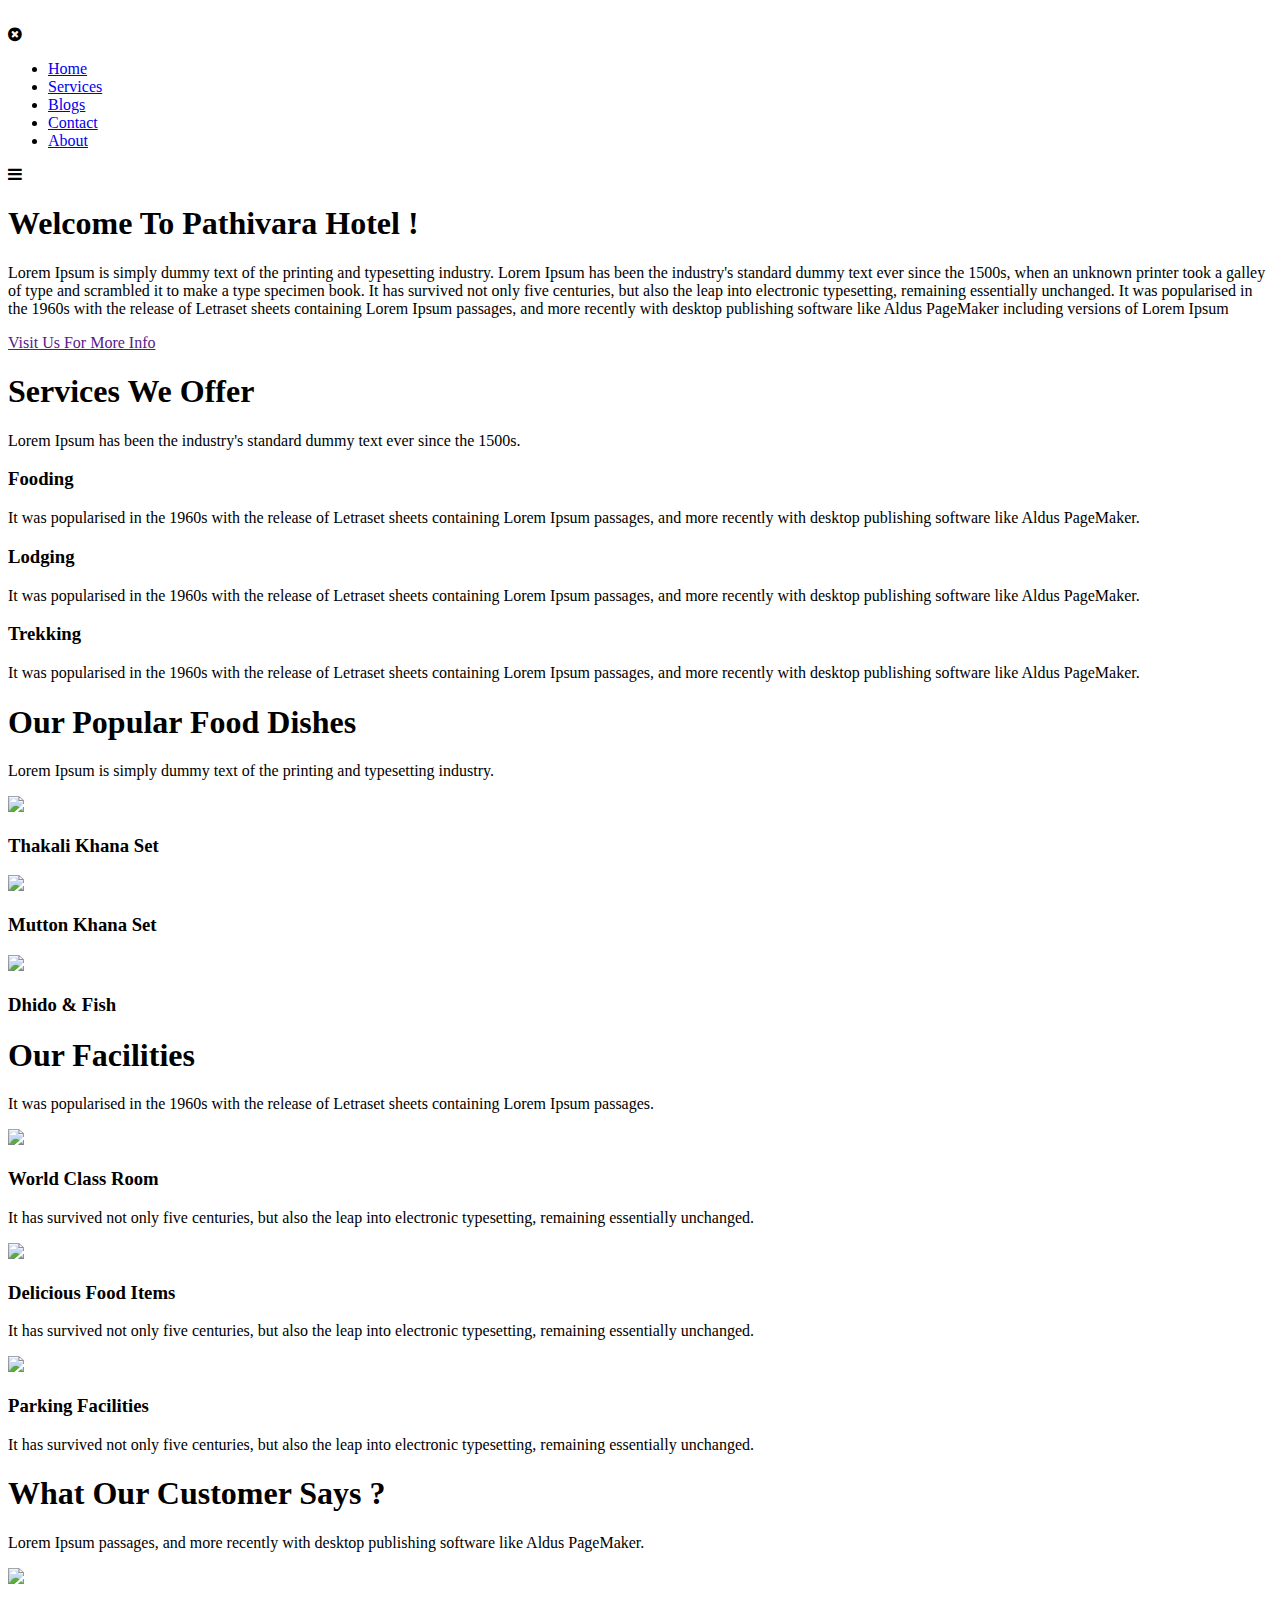
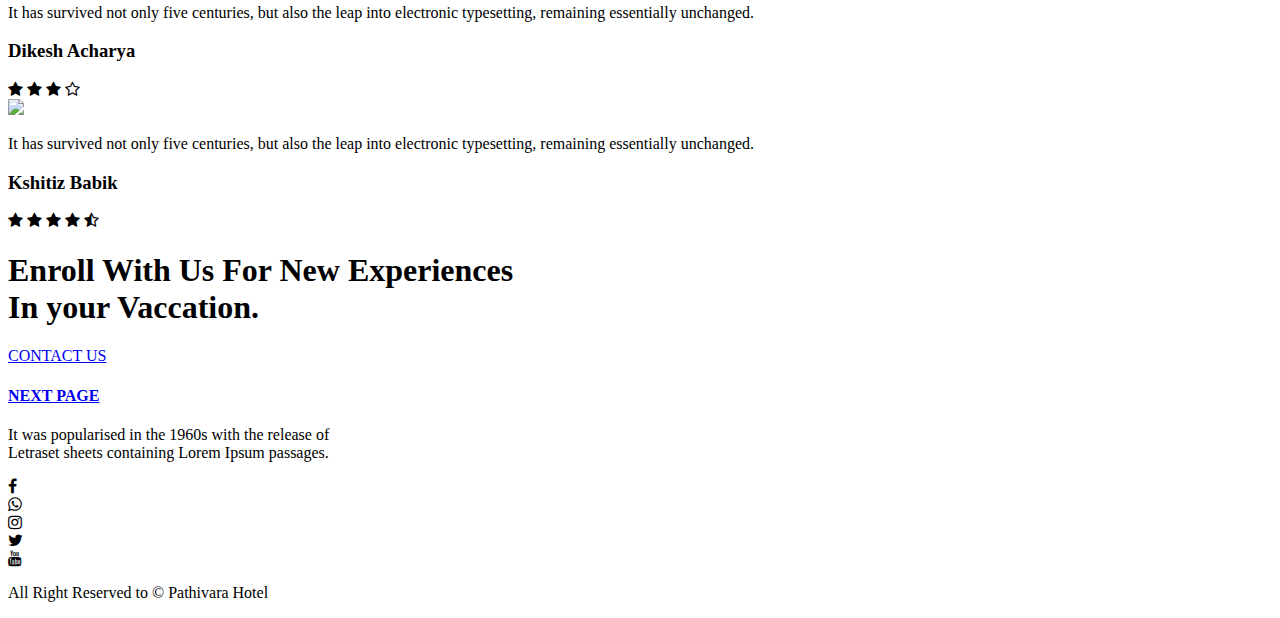
==== index.html @ fe371dc0 "Update index.html" ====
<!DOCTYPE html>
<html>
<head>
	<meta charset="utf-8" name="viewport" content="with=device-width, initial-scale=1.0">
	<title>Pathivara Hotel</title>
	<link rel="shortcut icon" type="image/png" href="images/logo2.png">
	<link rel="stylesheet" type="text/css" href="style.css">
	<link rel="preconnect" href="https://fonts.googleapis.com">
	<link rel="preconnect" href="https://fonts.gstatic.com" crossorigin>
	<link href="https://fonts.googleapis.com/css2?family=Poppins:wght@100;200;300;400;600;700&display=swap" rel="stylesheet">
	<link rel="stylesheet" href="https://stackpath.bootstrapcdn.com/font-awesome/4.7.0/css/font-awesome.min.css"/>
</head>
<body>
	<section class="header">
		<nav>
			<a href="index.html"><img src=""></a>
			<div class="nav-links" id="navLinks">
				<i class="fa fa-times-circle" onclick="hideMenu()"></i>
				<ul>
					<li><a href="index.html">Home</a></li>
					<li><a href="services.html">Services</a></li>
					<li><a href="blogs.html">Blogs</a></li>
					<li><a href="contact.html">Contact</a></li>
					<li><a href="about.html">About</a></li>

				</ul>
				
			</div>
			<i class="fa fa-bars" onclick="showMenu()"></i>
		</nav>

	<div class="text-box">
		<h1>Welcome To Pathivara Hotel !</h1>
		<p>Lorem Ipsum is simply dummy text of the printing and typesetting industry. Lorem Ipsum has been the industry's standard dummy text ever since the 1500s, when an unknown printer took a galley of type and scrambled it to make a type specimen book. It has survived not only five centuries, but also the leap into electronic typesetting, remaining essentially unchanged. It was popularised in the 1960s with the release of Letraset sheets containing Lorem Ipsum passages, and more recently with desktop publishing software like Aldus PageMaker including versions of Lorem Ipsum</p>
		<a href="" class="hero-btn">Visit Us For More Info</a>

	</div>

	</section>

<!----------------Course------------>
	<section class="course">
		<h1>Services We Offer</h1>
		<p>Lorem Ipsum has been the industry's standard dummy text ever since the 1500s.</p>
		<div class="row">
			<div class="course-col">
				<h3>Fooding</h3>
				<p>It was popularised in the 1960s with the release of Letraset sheets containing Lorem Ipsum passages, and more recently with desktop publishing software like Aldus PageMaker.</p>
			</div>
			<div class="course-col">
				<h3>Lodging</h3>
				<p>It was popularised in the 1960s with the release of Letraset sheets containing Lorem Ipsum passages, and more recently with desktop publishing software like Aldus PageMaker.</p>
			</div>
			<div class="course-col">
				<h3>Trekking</h3>
				<p>It was popularised in the 1960s with the release of Letraset sheets containing Lorem Ipsum passages, and more recently with desktop publishing software like Aldus PageMaker.</p>
			</div>
			 
		</div>
		
	</section>


<!----------Campus---------->

	<section class="campus">
		<h1>Our Popular Food Dishes</h1>
		<p>Lorem Ipsum is simply dummy text of the printing and typesetting industry.</p>

		<div class="row">
			<div class="campus-col">
				<img src="images/thakali1.jpg">
				<div class="layer">
					<h3>Thakali Khana Set</h3>
				</div>
			</div>
			<div class="campus-col">
				<img src="images/mutton.jpg">
				<div class="layer">
					<h3>Mutton Khana Set</h3>
				</div>
			</div>
			<div class="campus-col">
				<img src="images/dhido.jpg">
				<div class="layer">
					<h3>Dhido & Fish</h3>
				</div>
			</div>
		</div>
		
	</section>
<!----------Facilties---------->
	
	<section class="facilities">
		<h1>Our Facilities</h1>
		<p>It was popularised in the 1960s with the release of Letraset sheets containing Lorem Ipsum passages.</p>
		<div class="row">
			<div class="facilities-col">
				<img src="images/ad.jpg">
				<h3>World Class Room</h3>
				<p>It has survived not only five centuries, but also the leap into electronic typesetting, remaining essentially unchanged.</p>	
			</div>
			<div class="facilities-col">
				<img src="images/ac.jpg">
				<h3>Delicious Food Items</h3>
				<p>It has survived not only five centuries, but also the leap into electronic typesetting, remaining essentially unchanged.</p>	
			</div>
			<div class="facilities-col">
				<img src="images/p.jpg">
				<h3>Parking Facilities</h3>
				<p>It has survived not only five centuries, but also the leap into electronic typesetting, remaining essentially unchanged.</p>	
			</div>
			
		</div>

	</section>

	<!------------Testimonials-------->

	<section class="testimonials">
		<h1>What Our Customer Says ?</h1>
		<p> Lorem Ipsum passages, and more recently with desktop publishing software like Aldus PageMaker.</p>
		<div class="row">
			<div class="testimonials-col">
				<img src="images/user1.jpg">
				<div>
					<p>It has survived not only five centuries, but also the leap into electronic typesetting, remaining essentially unchanged.</p>
					<h3>Dikesh Acharya</h3>
					<i class="fa fa-star"></i>
					<i class="fa fa-star"></i>
					<i class="fa fa-star"></i>
					<i class="fa fa-star-o"></i>
				</div>
			</div>
			<div class="testimonials-col">
				<img src="images/user2.jpg">
				<div>
					<p>It has survived not only five centuries, but also the leap into electronic typesetting, remaining essentially unchanged.</p>
					<h3>Kshitiz Babik</h3>
					<i class="fa fa-star"></i>
					<i class="fa fa-star"></i>
					<i class="fa fa-star"></i>
					<i class="fa fa-star"></i>
					<i class="fa fa-star-half-o"></i>
				</div>
			</div>
		</div>
		</div>
		
	</section>

	<!------------Call To Action---------->

	<section class="cta">
		<h1>Enroll With Us For New Experiences<br>In your Vaccation.</h1>
		<a href="contact.html" class="hero-btn">CONTACT US</a>

		
	</section>

<!----------Footer-------->
	<section class="footer">
		<h4 class="hero-btn red-btn"><a href="services.html">NEXT PAGE</a></h4>
		<p>It was popularised in the 1960s with the release of<br> Letraset sheets containing Lorem Ipsum passages.</p>
		<div class="wrapper">
			<div class="button">
				<div class="icon">
					<i class="fa fa-facebook"></i>
				</div>
			</div>	
			<div class="button">
				<div class="icon">
			        <i class="fa fa-whatsapp"></i>
			      
			    </div>
			</div>
			<div class="button">
			    <div class="icon">
			        <i class="fa fa-instagram"></i>
			       
			    </div>
			</div>
			<div class="button">
			    <div class="icon">
				<i class="fa fa-twitter"></i>
					
				</div>
			</div>
			<div class="button">
			    <div class="icon">
				<i class="fa fa-youtube"></i>
					
				</div>
			</div>

		</div>
		<p>All Right Reserved to © Pathivara Hotel</p>
		
		
	</section>
<!----------JavaScript for Toggle Menu---------->	

	<script type="text/javascript">
		var navLinks = document.getElementById("navLinks");
		
		function showMenu() {
			navLinks.style.right = "0";
		}
		function hideMenu() {
			navLinks.style.right = "-200px";
		}
	</script>

</body>
</html>
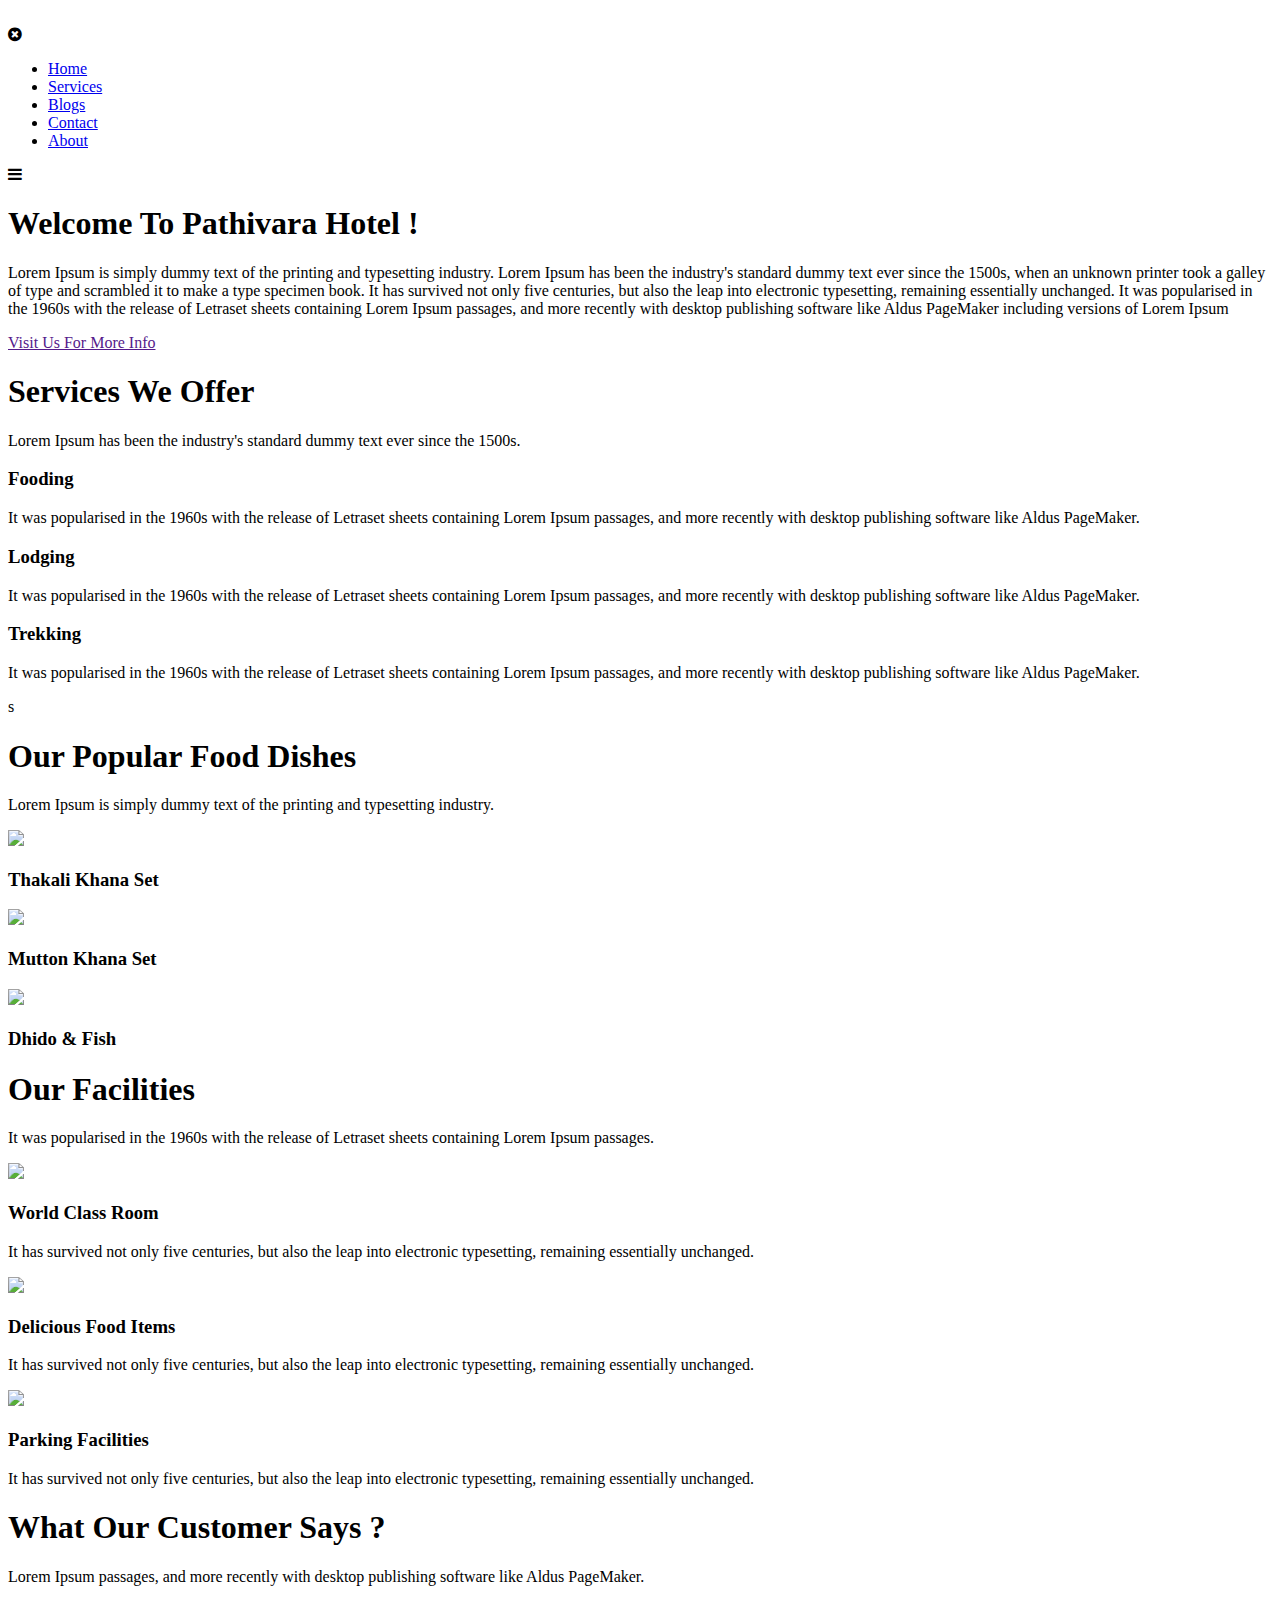
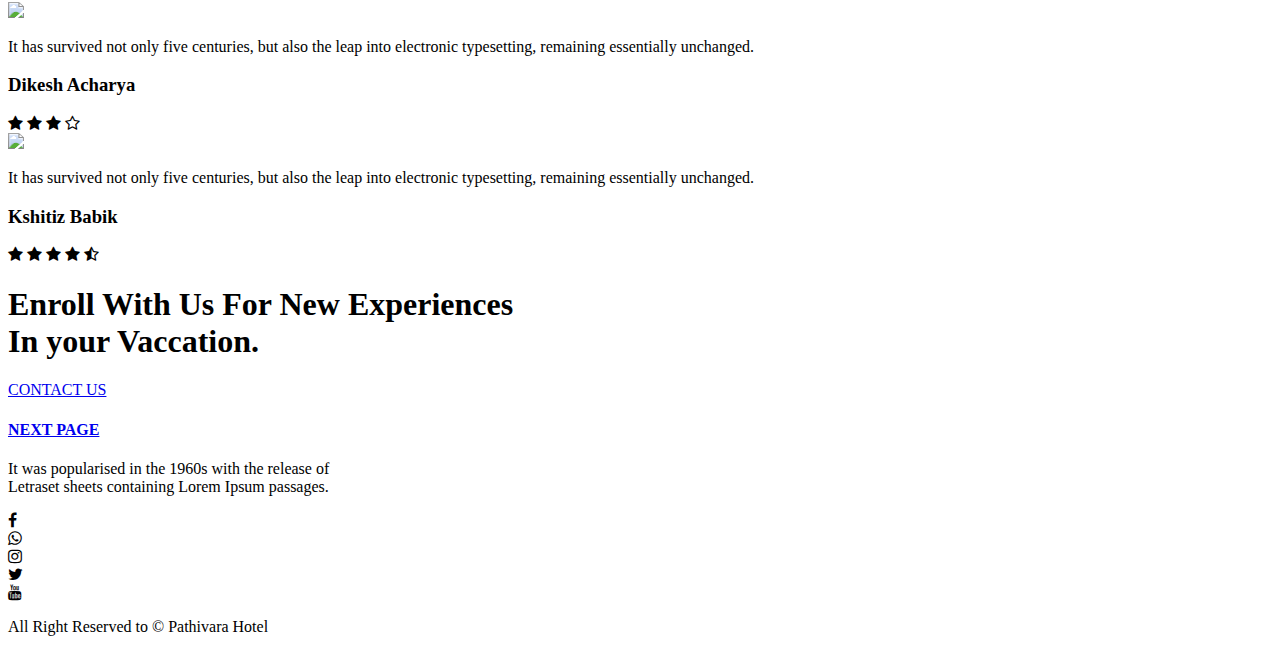
==== commit 61e19c91: "Update index.html" ====
--- a/index.html
+++ b/index.html
@@ -38,7 +38,7 @@
 
 	</section>
 
-<!----------------Course------------>
+<!----------------Services------------>
 	<section class="course">
 		<h1>Services We Offer</h1>
 		<p>Lorem Ipsum has been the industry's standard dummy text ever since the 1500s.</p>
@@ -60,8 +60,8 @@
 		
 	</section>
 
-
-<!----------Campus---------->
+s
+<!----------Food Items---------->
 
 	<section class="campus">
 		<h1>Our Popular Food Dishes</h1>
